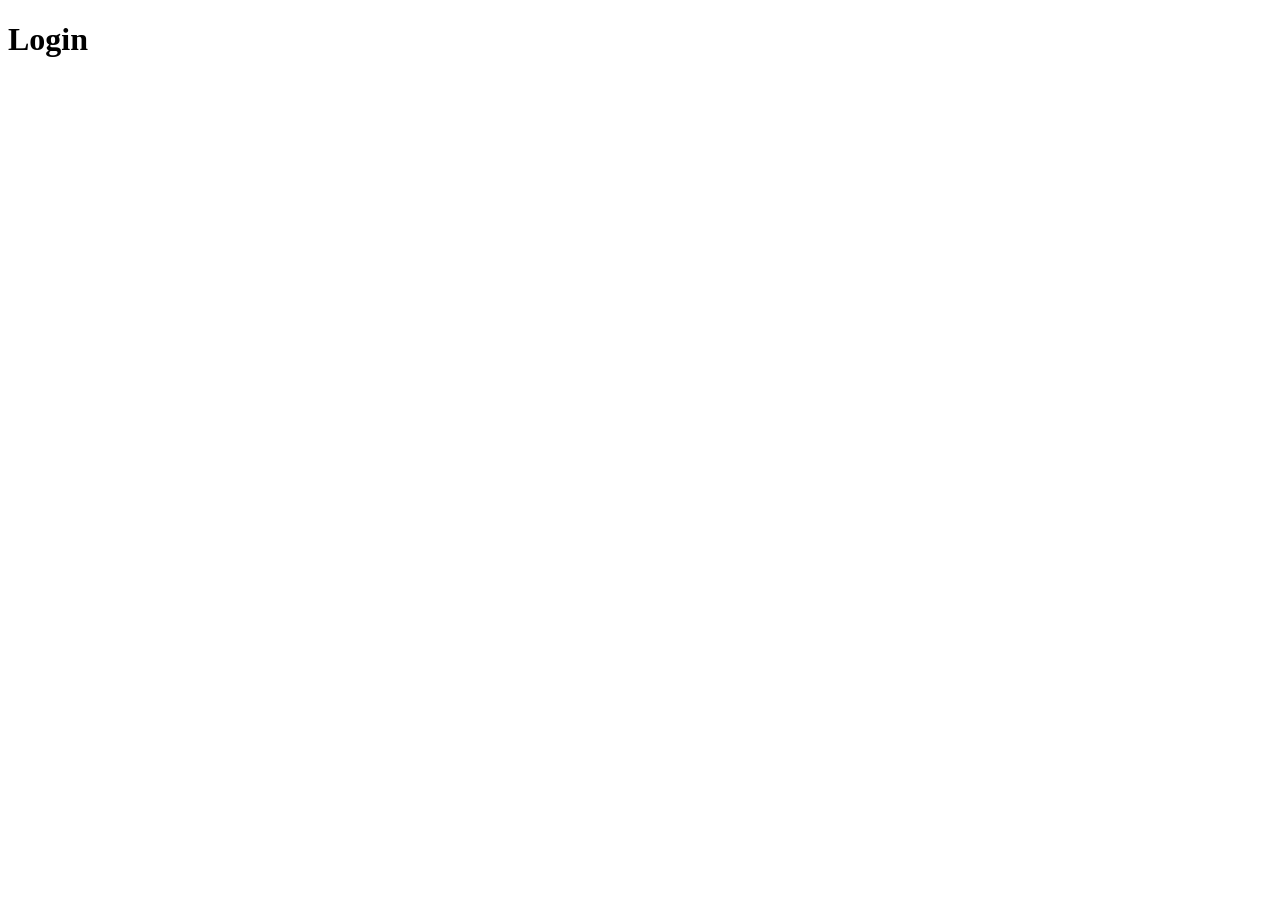
==== login.html @ edb6a1fa "added login page" ====
<!DOCTYPE html>
<html lang="en">
<head>
    <meta charset="UTF-8">
    <meta name="viewport" content="width=device-width, initial-scale=1.0">
    <title>log in</title>
</head>
<body>
    <div>
        <h1>Login</h1>
    </div>
</body>
</html>
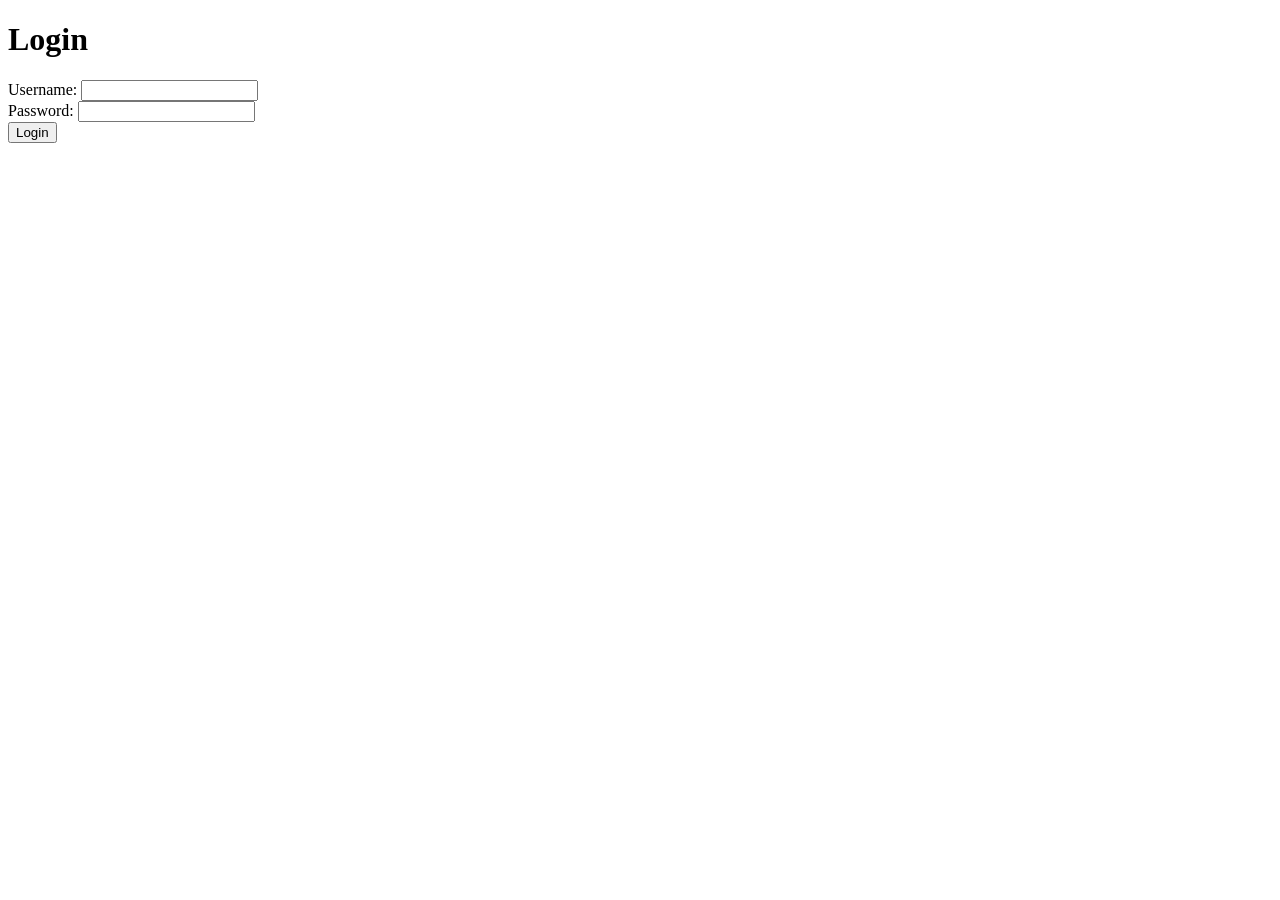
==== commit b99000f5: "updated" ====
--- a/login.html
+++ b/login.html
@@ -8,6 +8,17 @@
 <body>
     <div>
         <h1>Login</h1>
+        <form action="">
+            <div>
+                <label for="username">Username:</label>
+                <input type="text" id="username" name="username" required>
+            </div>
+            <div>
+                <label for="password">Password:</label>
+                <input type="password" id="password" name="password" required>
+            </div>
+            <button type="submit">Login</button>
+        </form>
     </div>
 </body>
 </html>
